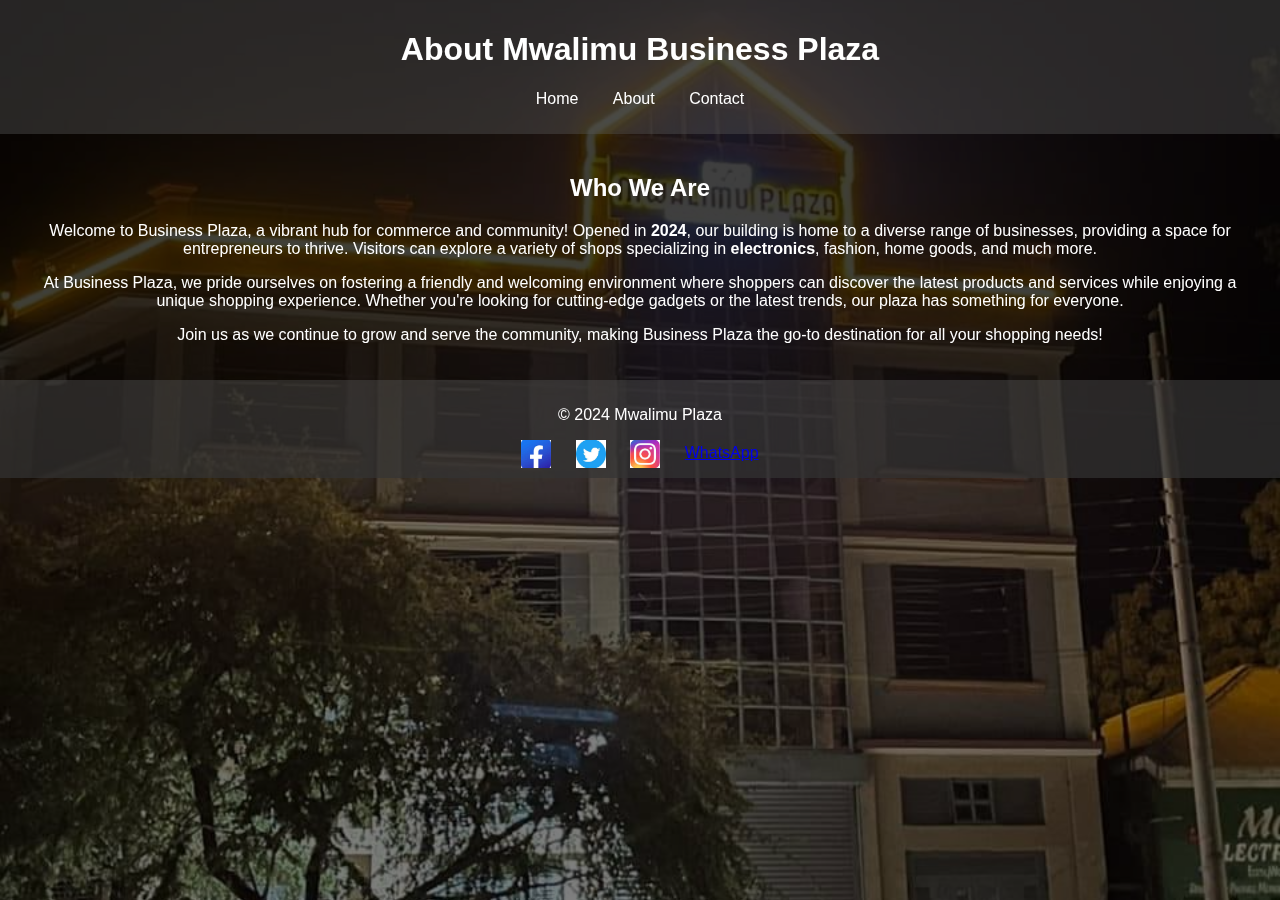
==== about.html @ bf0f4b6d "made changes in social media links" ====
<!DOCTYPE html>
<html lang="en">
<head>
    <meta charset="UTF-8">
    <meta name="viewport" content="width=device-width, initial-scale=1.0">
    <title>About Mwalimu Business Plaza</title>
    <link rel="stylesheet" href="./css/styles.css">
</head>
<body>
    <header>
        <h1>About Mwalimu Business Plaza</h1>
        <nav>
            <ul>
                <li><a href="index.html">Home</a></li>
                <li><a href="about.html">About</a></li>
                <li><a href="contact.html">Contact</a></li>
            </ul>
        </nav>
    </header>

    <section>
        <h2>Who We Are</h2>
        <p><p>Welcome to Business Plaza, a vibrant hub for commerce and community! Opened in <strong>2024</strong>, our building is home to a diverse range of businesses, providing a space for entrepreneurs to thrive. Visitors can explore a variety of shops specializing in <strong>electronics</strong>, fashion, home goods, and much more.</p>
    <p>At Business Plaza, we pride ourselves on fostering a friendly and welcoming environment where shoppers can discover the latest products and services while enjoying a unique shopping experience. Whether you're looking for cutting-edge gadgets or the latest trends, our plaza has something for everyone.</p>
    <p>Join us as we continue to grow and serve the community, making Business Plaza the go-to destination for all your shopping needs!</p></p>

    </section>

    <footer>
        <p>&copy; 2024 Mwalimu Plaza</p>
        <div class="social">
            <a href="https://facebook.com"><img src="assests/facebook-logo.jpeg" alt="Facebook"></a>
            <a href="https://twitter.com/Mwalimu_Plaza"><img src="assests/twitter-logo.jpeg" alt="Twitter"></a>
            <a href="https://instagram.com"><img src="assests/instagram-logo.jpeg" alt="Instagram"></a>
            <a href="https://wa.me/+254720986344?text=Hello%20Mohamed" target="_blank">WhatsApp</a>
        </div>
    </footer>
</body>
</html>
---- css/styles.css ----
body {
    font-family: Arial, sans-serif;
    margin: 0;
    padding: 0;
    background-image: url('../assests/background.jpg'); /* Ensure the image path is correct */
    background-size: cover; /* Ensures the image covers the entire background */
    background-position: center; /* Centers the background image */
    background-repeat: no-repeat; /* Prevents the image from repeating */
    background-attachment: fixed; /* Keeps the image fixed while scrolling */
    color: white; /* Sets text color to white */
    position: relative;
}

body::before {
    content: "";
    position: fixed;
    top: 0;
    left: 0;
    right: 0;
    bottom: 0;
    background-color: rgba(0, 0, 0, 0.5); /* Semi-transparent black overlay */
    z-index: -1; /* Ensures the overlay is behind the content */
}


header {
    background-color: rgba(51, 51, 51, 0.7); /* Semi-transparent background for header */
    color: white;
    padding: 10px 0;
    text-align: center;
}

nav ul {
    list-style: none;
    padding: 0;
}

nav ul li {
    display: inline;
    margin: 0 15px;
}

nav ul li a {
    color: white;
    text-decoration: none;
}

section {
    padding: 20px;
    text-align: center;
    background-color: rgba(0, 0, 0, 0.5); /* Semi-transparent background for sections */
}

#plaza-images img {
    width: 300px;
    margin: 10px;
}

footer {
    background-color: rgba(51, 51, 51, 0.7); /* Semi-transparent background for footer */
    color: white;
    padding: 10px 0;
    text-align: center;
}

.social a {
    margin: 0 10px;
}

.social img {
    width: 30px;
    vertical-align: middle;
}
.profile-container {
    display: flex;
    justify-content:right;
    margin-bottom: 20px;
}

.profile-photo {
    width: 150px; /* Adjust size */
    height: 150px; /* Adjust size */
    border-radius: 50%; /* Makes the image a circle */
    object-fit: cover; /* Ensures the image fits properly */
    border: 4px solid #333; /* Optional: Adds a border */
}
/* Footer styles */
footer {
    background-color: rgba(51, 51, 51, 0.7); /* Semi-transparent background for the footer */
    color: white;
    padding: 10px 0;
    text-align: center;
}

footer .social {
    margin-top: 10px;
}

footer .social a {
    margin: 0 10px;
}
footer .social img {
    width: 30px; /* Adjust size for social media icons */
    height: auto; /* Maintain aspect ratio */
    max-height: 30px; /* Limit the height to maintain uniformity */
}
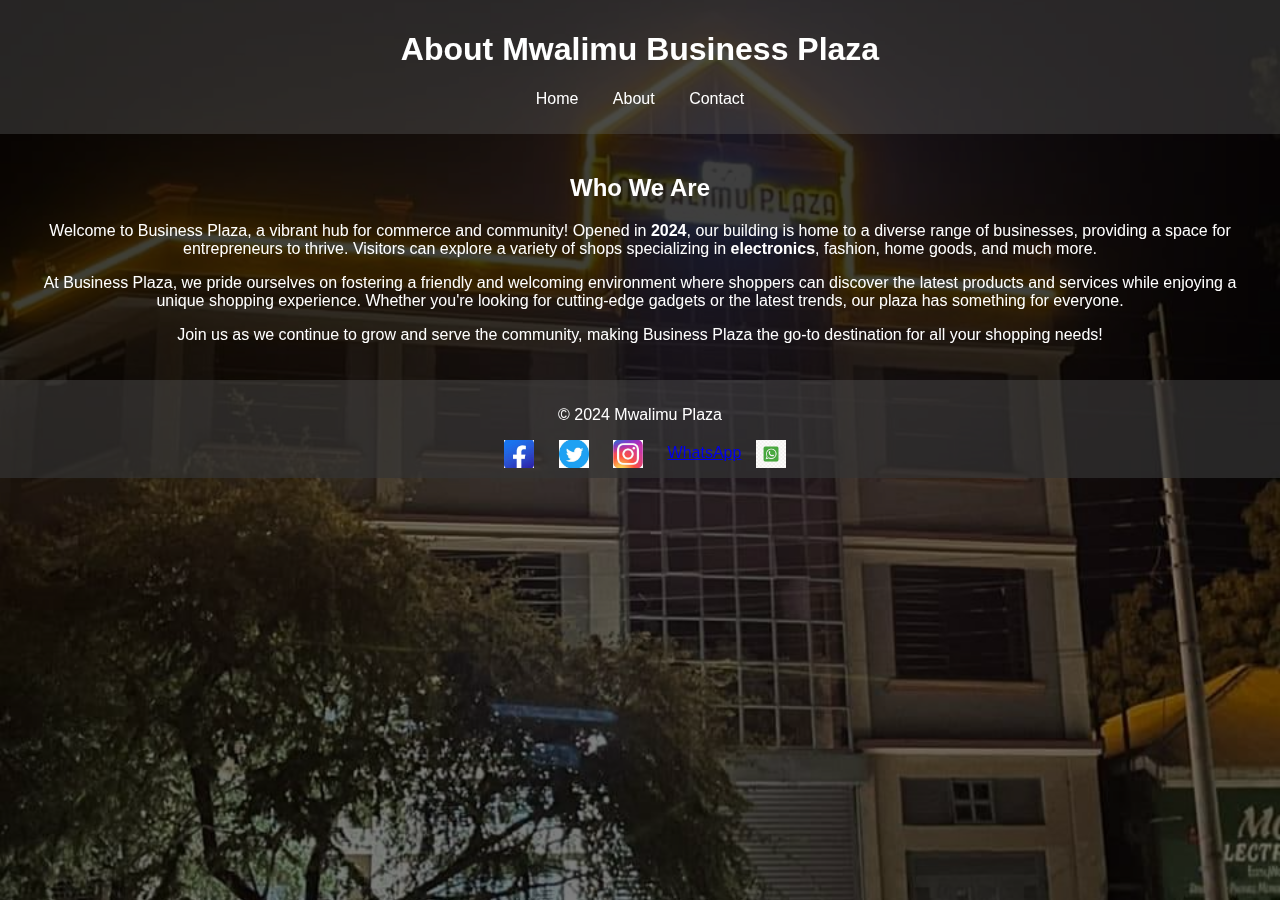
==== commit 8e1ef19d: "added logo" ====
--- a/about.html
+++ b/about.html
@@ -34,6 +34,7 @@
             <a href="https://twitter.com/Mwalimu_Plaza"><img src="assests/twitter-logo.jpeg" alt="Twitter"></a>
             <a href="https://instagram.com"><img src="assests/instagram-logo.jpeg" alt="Instagram"></a>
             <a href="https://wa.me/+254720986344?text=Hello%20Mohamed" target="_blank">WhatsApp</a>
+            <img src="..//assests/whatsapp-logo.jpeg" alt="WhatsApp">
         </div>
     </footer>
 </body>
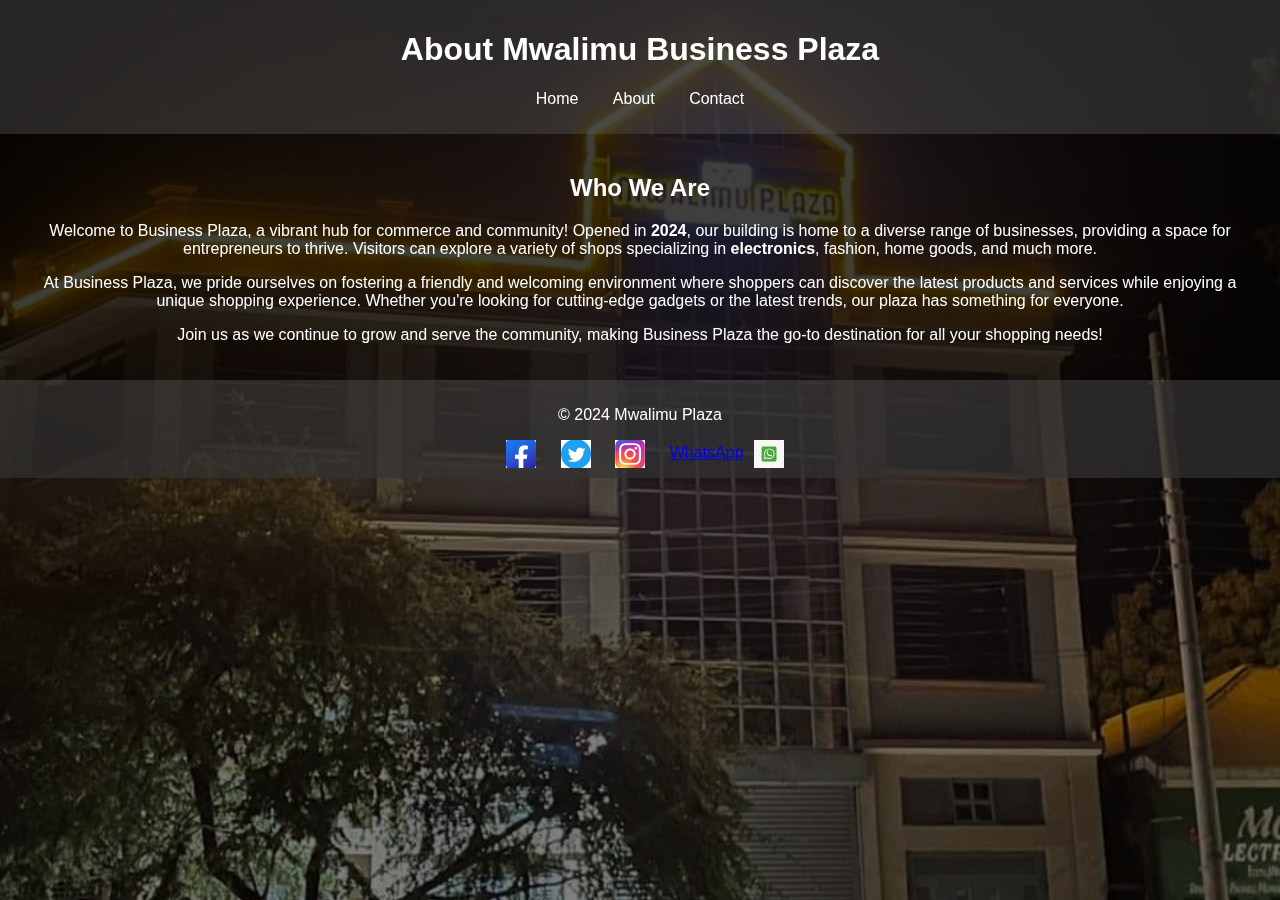
==== commit 3b41af1a: "changes in about.html,index.html and contact.html" ====
--- a/about.html
+++ b/about.html
@@ -33,8 +33,7 @@
             <a href="https://facebook.com"><img src="assests/facebook-logo.jpeg" alt="Facebook"></a>
             <a href="https://twitter.com/Mwalimu_Plaza"><img src="assests/twitter-logo.jpeg" alt="Twitter"></a>
             <a href="https://instagram.com"><img src="assests/instagram-logo.jpeg" alt="Instagram"></a>
-            <a href="https://wa.me/+254720986344?text=Hello%20Mohamed" target="_blank">WhatsApp</a>
-            <img src="..//assests/whatsapp-logo.jpeg" alt="WhatsApp">
+            <a href="https://wa.me/+254720986344?text=Hello%20Mohamed" target="_blank">WhatsApp</a><img src="assests/whatsapp-logo.jpeg" alt="WhatsApp">
         </div>
     </footer>
 </body>
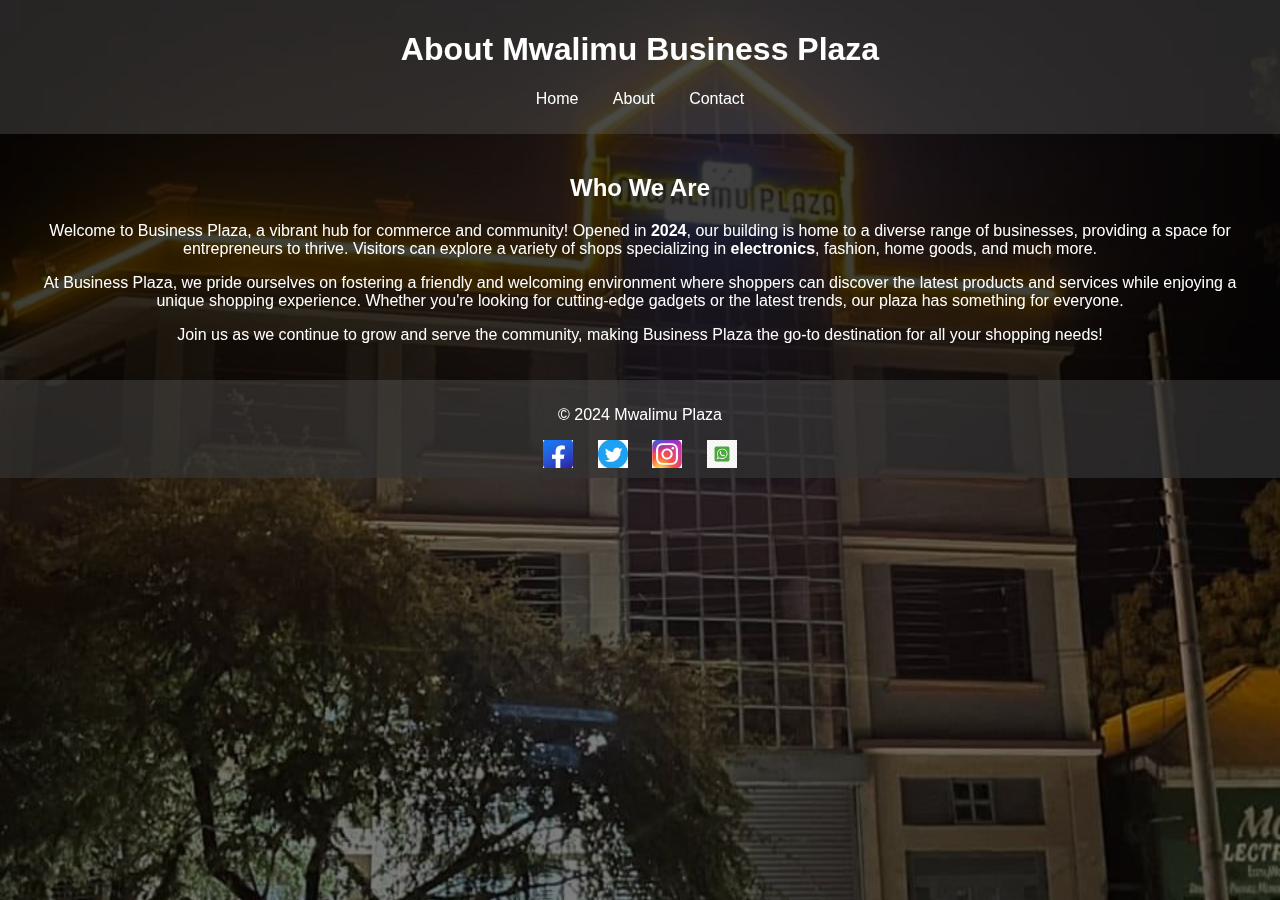
==== commit f5e5e816: "html" ====
--- a/about.html
+++ b/about.html
@@ -27,14 +27,15 @@
 
     </section>
 
-    <footer>
+<footer>
         <p>&copy; 2024 Mwalimu Plaza</p>
         <div class="social">
             <a href="https://facebook.com"><img src="assests/facebook-logo.jpeg" alt="Facebook"></a>
             <a href="https://twitter.com/Mwalimu_Plaza"><img src="assests/twitter-logo.jpeg" alt="Twitter"></a>
             <a href="https://instagram.com"><img src="assests/instagram-logo.jpeg" alt="Instagram"></a>
-            <a href="https://wa.me/+254720986344?text=Hello%20Mohamed" target="_blank">WhatsApp</a><img src="assests/whatsapp-logo.jpeg" alt="WhatsApp">
+            <a href="https://wa.me/+254720986344?text=Hello%20Mohamed" target="_blank"><img src="assests/whatsapp-logo.jpeg" alt="WhatsApp">
+            </a>
         </div>
-    </footer>
+</footer>
 </body>
 </html>
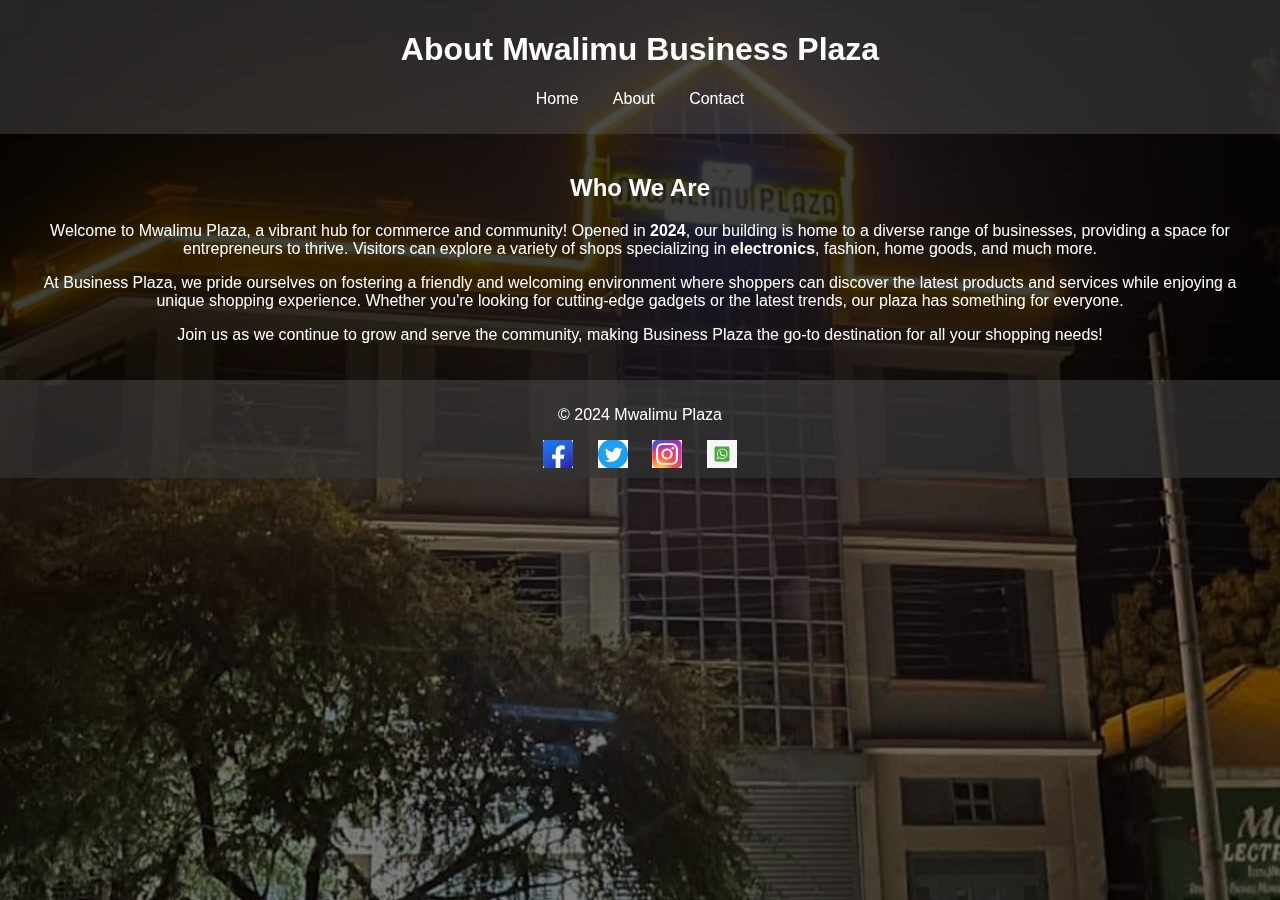
==== commit 174af49a: "Update about.html" ====
--- a/about.html
+++ b/about.html
@@ -21,7 +21,7 @@
 
     <section>
         <h2>Who We Are</h2>
-        <p><p>Welcome to Business Plaza, a vibrant hub for commerce and community! Opened in <strong>2024</strong>, our building is home to a diverse range of businesses, providing a space for entrepreneurs to thrive. Visitors can explore a variety of shops specializing in <strong>electronics</strong>, fashion, home goods, and much more.</p>
+        <p><p>Welcome to Mwalimu Plaza, a vibrant hub for commerce and community! Opened in <strong>2024</strong>, our building is home to a diverse range of businesses, providing a space for entrepreneurs to thrive. Visitors can explore a variety of shops specializing in <strong>electronics</strong>, fashion, home goods, and much more.</p>
     <p>At Business Plaza, we pride ourselves on fostering a friendly and welcoming environment where shoppers can discover the latest products and services while enjoying a unique shopping experience. Whether you're looking for cutting-edge gadgets or the latest trends, our plaza has something for everyone.</p>
     <p>Join us as we continue to grow and serve the community, making Business Plaza the go-to destination for all your shopping needs!</p></p>
 
